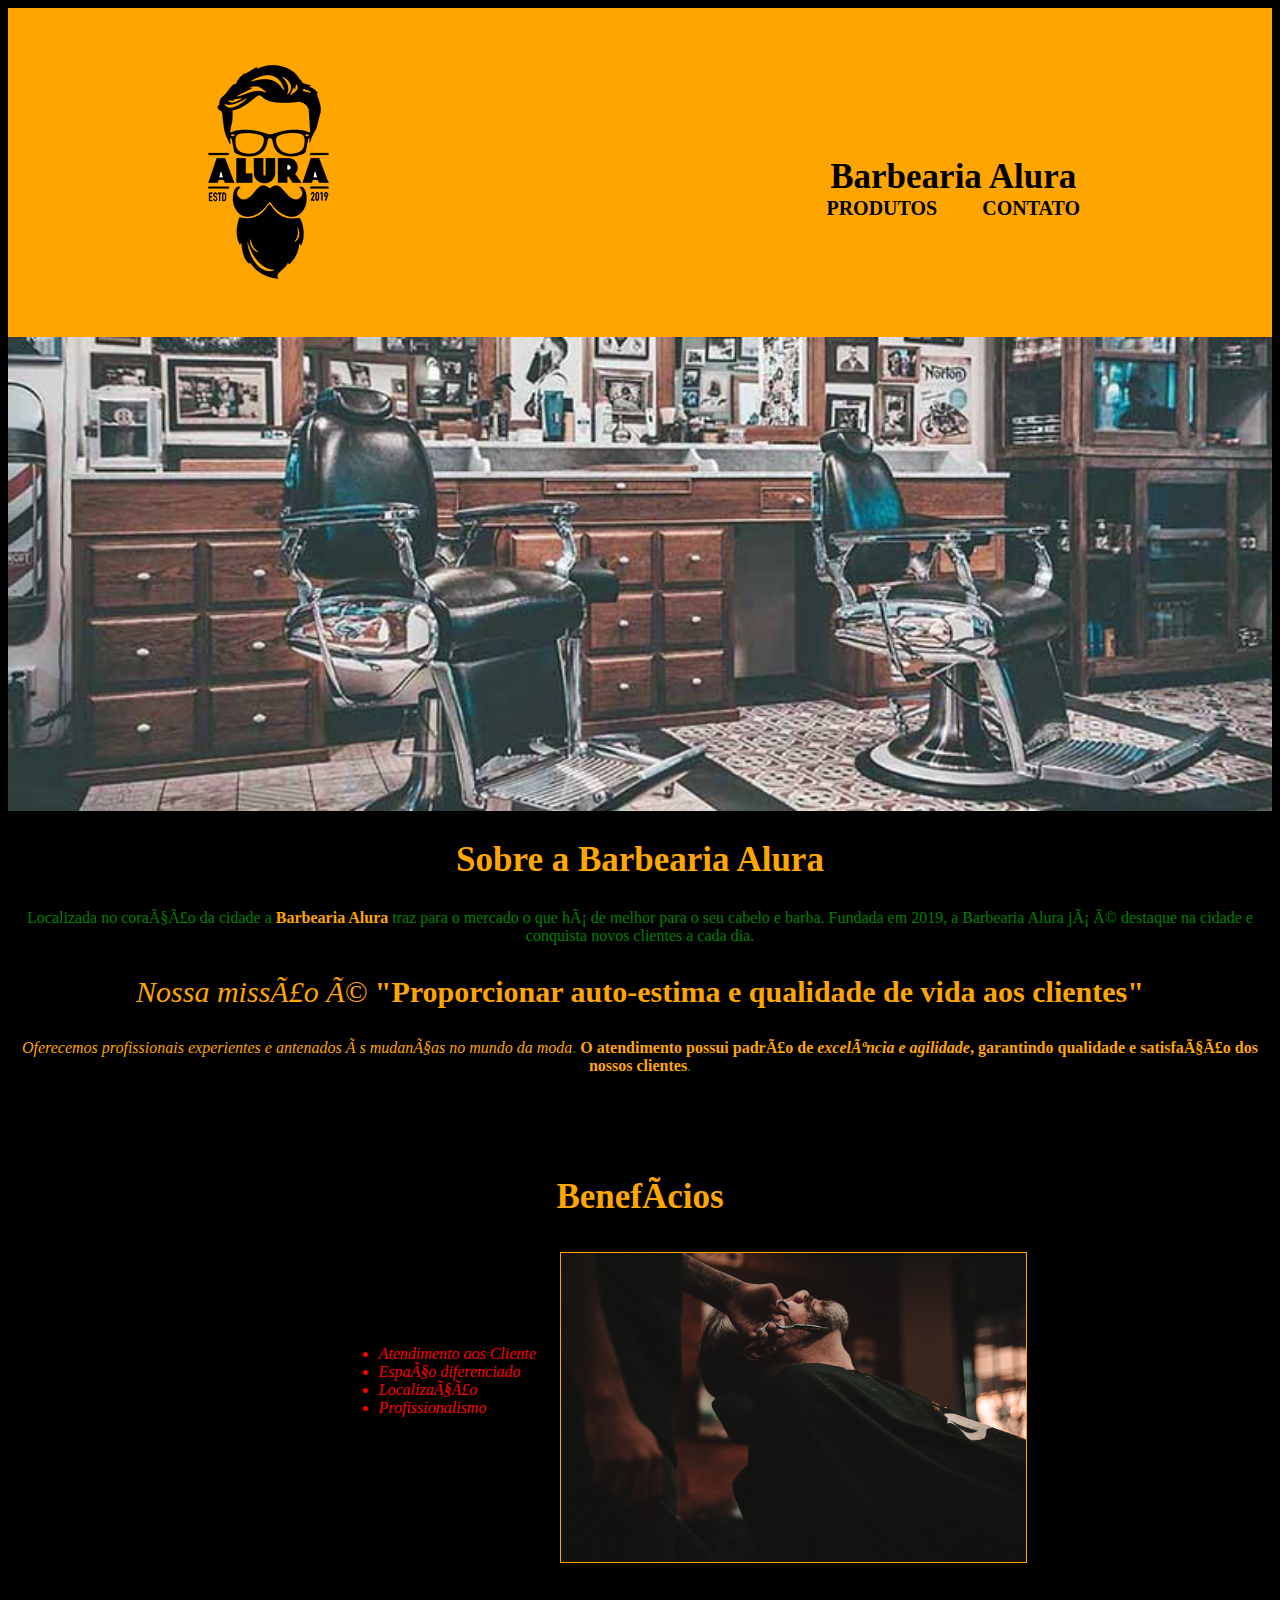
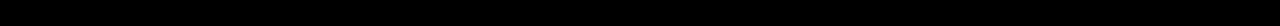
==== index.html @ 5b304bf6 "Barbearia" ====
<!DOCTYPE>

<html lang= "pt-br">

<head>
	<meta charset= "TF-8">
	<title> Barbearia Alura </title>
	 <link rel="stylesheet" href="style.css">
</head>	
	
<body>
<header>
	<div class="caixa">
		<h1> <img src="logo.png" alt="logo da Barbearia Alura"> </h1>

		<nav>
			
				<h1 class="Titulo-Principal">Barbearia Alura</h1>
				<li><a href="produtos.html">Produtos </a></li>
				<li><a href="contato.html">Contato</a></li>
			</ul>
		</nav>
	</div>

	
</header>

	<img id="banner" src="banner.jpg">
	
	<h2 class="titulo-centralizado"> Sobre a Barbearia Alura </h2> 
	
	<div class="principal">
	 

		<p>Localizada no coração da cidade a <strong>Barbearia Alura</strong> traz para o mercado o que há de melhor para o seu cabelo e barba. Fundada em 2019, a Barbearia Alura já é destaque na cidade e conquista novos clientes a cada dia.</p>

		<p id="missao"> <em>Nossa missão é</em> <strong>"Proporcionar auto-estima e qualidade de vida aos clientes"</strong> </p>

		<p><em>Oferecemos profissionais experientes e antenados às mudanças no mundo da moda</em>. 
			<strong>O atendimento possui padrão de <em>excelência e agilidade</em>, garantindo qualidade e satisfação dos nossos clientes</strong>.</p>
</div>

	<div class="beneficios">
	<h3 class="titulo-centralizado">Benefícios</h3>

	<ul>
		<li class="itens">Atendimento aos Cliente</li>
		<li class="itens">Espaço diferenciado    </li>
		<li class="itens">Localização            </li>
		<li class="itens">Profissionalismo       </li>
		</ul>	
		<img class="imagembeneficios" src="beneficios.jpg">
	</div>
</body>
</html>
---- style.css ----
body {
	background-color: black;
}

header {
	background: orange;
	padding: 18px 0;
}


.caixa header:hover {
margin-left: 30px;
}

.caixa{
	position:relative;
	width: 920px;
	margin: 0 auto;
}


nav{
 position:absolute;
 top: 110px;
 right: 0;
}


nav li {
 display: inline;
 margin: 0 0 0 20px;
}


nav a {
	margin-right: 20px;
	text-transform: uppercase ;
	color: black;
	font-weight:bold;
	font-size:20px;
	text-decoration:none;
}


nav a:hover {
color: rgb(98, 0, 255);
text-decoration: underline;
}

#banner {
	
	width: 100%;


}

.principal {
	background: black;
	text-align: center;
}

.Titulo-Principal{
	text-align:center; 	
font-size: 35px;
	margin:auto;
	color: black;
}

.titulo-centralizado{
	background: black;
	font-size: 35px;
	text-align:center; 
	color:rgb(255, 166, 0);
	}


#missao {
font-size: 30px; 
}
	

em{	color:orange;  
}

strong{
	color:orange;  
}

p{
	color:green; 
}

.itens {
	font-style: italic; 

}

.beneficios {
	background: black;  
	padding:4%;
	color:red; 
	margin: auto;
	}

ul {
	display:inline-block; 
	vertical-align: 150px;  
		margin-left: 280px;
		margin-right: 20px;
}
.imagembeneficios {
	margin: center;
	text-align: center;
	width:40%;  
	border: 1px solid orange;
}
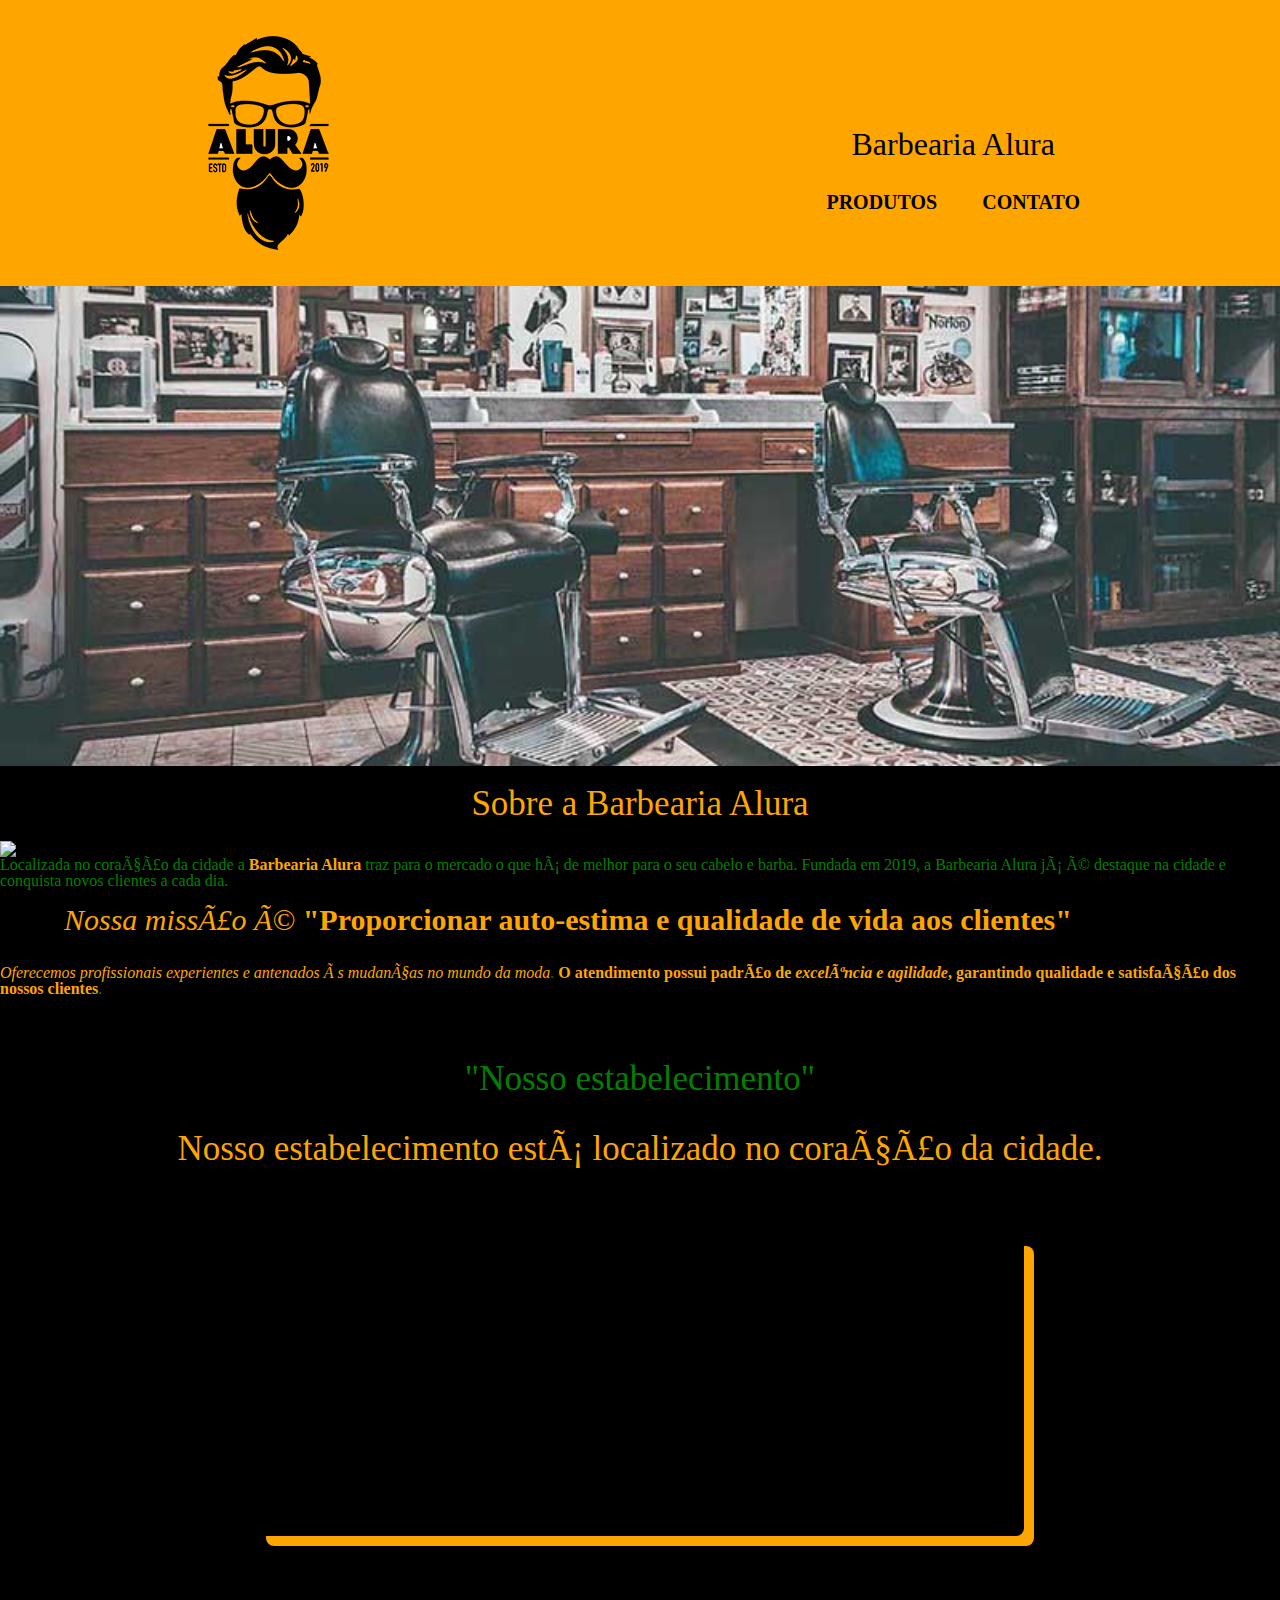
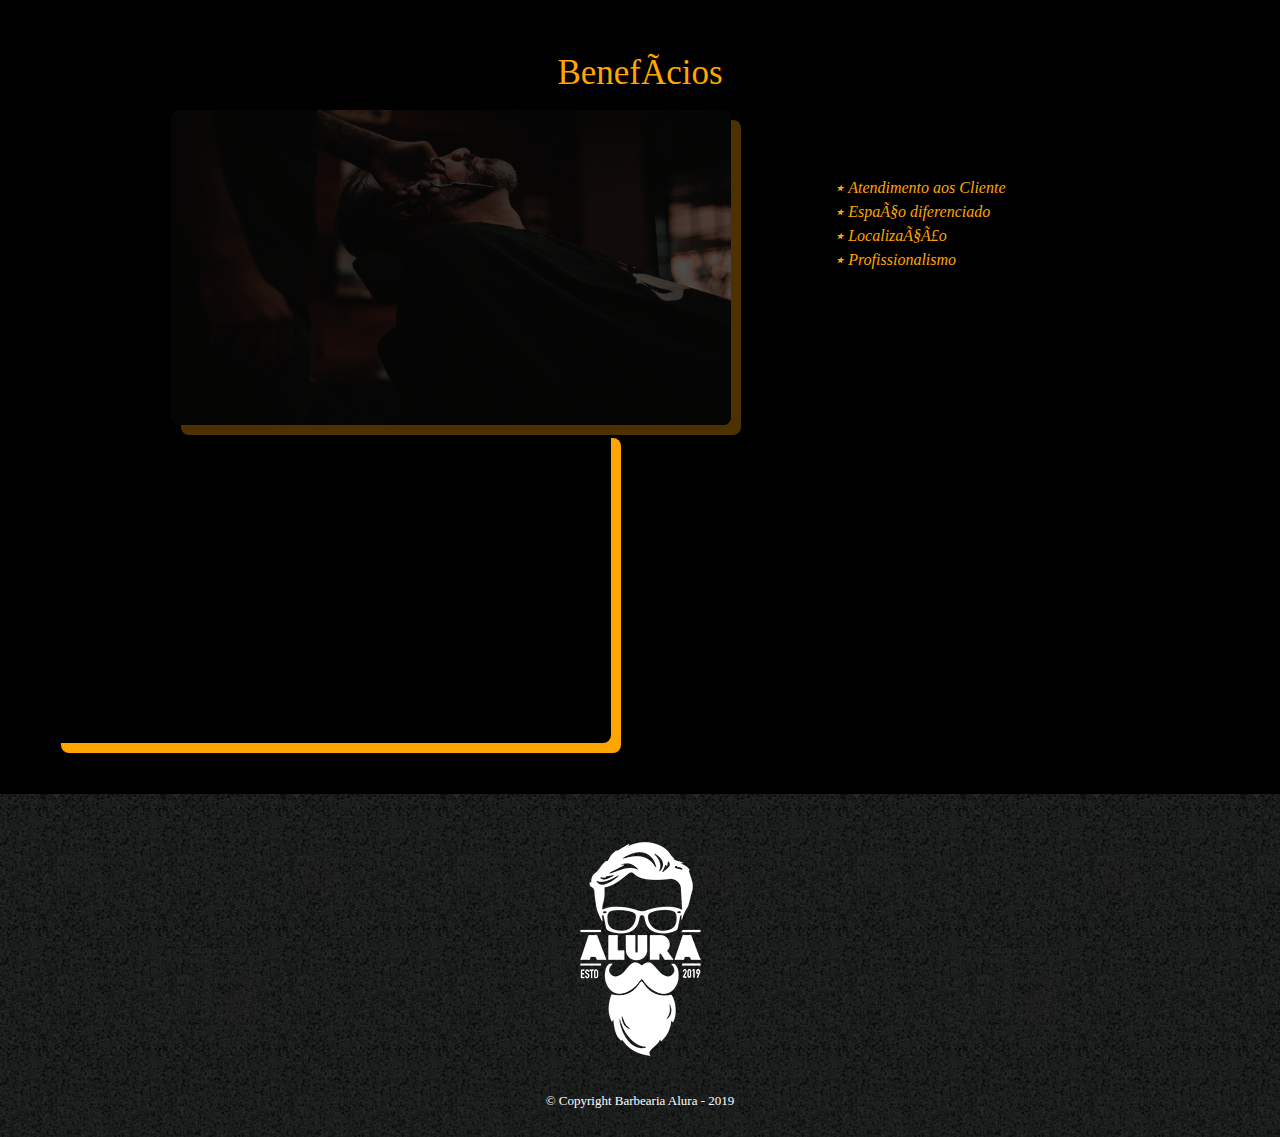
==== commit e8438563: "atualização" ====
--- a/index.html
+++ b/index.html
@@ -4,7 +4,10 @@
 
 <head>
 	<meta charset= "TF-8">
+	<meta name="viewport" content="width=device-width">
 	<title> Barbearia Alura </title>
+	<link href="https://fonts.googleapis.com/css?family=Montserrat&display=swap" rel="stylesheet">
+	<link rel="stylesheet" href="reset.css">
 	 <link rel="stylesheet" href="style.css">
 </head>	
 	
@@ -15,7 +18,7 @@
 
 		<nav>
 			
-				<h1 class="Titulo-Principal">Barbearia Alura</h1>
+				<h1 class="Titulo-inicial">Barbearia Alura</h1>
 				<li><a href="produtos.html">Produtos </a></li>
 				<li><a href="contato.html">Contato</a></li>
 			</ul>
@@ -27,29 +30,48 @@
 
 	<img id="banner" src="banner.jpg">
 	
-	<h2 class="titulo-centralizado"> Sobre a Barbearia Alura </h2> 
+		<h2 class="titulo-centralizado"> Sobre a Barbearia Alura </h2> 
+
+			<img class="utensilíos" src="file:///C:/Users/claudio/Desktop/barbearia%20alura/utensilios.jpg">
 	
-	<div class="principal">
-	 
+		<div class="principal">
+	 		<p>Localizada no coração da cidade a <strong>Barbearia Alura</strong> traz para o mercado o que há de melhor para o seu cabelo e barba. Fundada em 2019, a Barbearia Alura já é destaque na cidade e conquista novos clientes a cada dia.</p>
 
-		<p>Localizada no coração da cidade a <strong>Barbearia Alura</strong> traz para o mercado o que há de melhor para o seu cabelo e barba. Fundada em 2019, a Barbearia Alura já é destaque na cidade e conquista novos clientes a cada dia.</p>
+			<p id="missao"> <em>Nossa missão é</em> <strong>"Proporcionar auto-estima e qualidade de vida aos clientes"</strong> </p>
 
-		<p id="missao"> <em>Nossa missão é</em> <strong>"Proporcionar auto-estima e qualidade de vida aos clientes"</strong> </p>
+			<p><em>Oferecemos profissionais experientes e antenados às mudanças no mundo da moda</em>. 
+			<strong>O atendimento possui padrão de <em>excelência e agilidade</em>, garantindo qualidade e satisfação dos nossos clientes</strong>.</p>
+		</div>
 
-		<p><em>Oferecemos profissionais experientes e antenados às mudanças no mundo da moda</em>. 
-			<strong>O atendimento possui padrão de <em>excelência e agilidade</em>, garantindo qualidade e satisfação dos nossos clientes</strong>.</p>
-</div>
+			<section class="mapa">
+                <h3 class="titulo-h">"Nosso estabelecimento"</h3>
+                <p>Nosso estabelecimento está localizado no coração da cidade.</p>
+                
+             	<iframe src="https://www.google.com/maps/embed?pb=!1m18!1m12!1m3!1d3656.448598130907!2d-46.634653385542414!3d-23.588239368469353!2m3!1f0!2f0!3f0!3m2!1i1024!2i768!4f13.1!3m3!1m2!1s0x94ce5a2b2ed7f3a1%3A0xab35da2f5ca62674!2sCaelum%20-%20Escola%20de%20Tecnologia!5e0!3m2!1spt-BR!2sbr!4v1580916426151!5m2!1spt-BR!2sbr" width="60%" height="300" frameborder="0" style="border: 0;" allowfullscreen=""></iframe> 
+            </section>
+
 
 	<div class="beneficios">
 	<h3 class="titulo-centralizado">Benefícios</h3>
 
-	<ul>
+	
+		<img width="560" height="315" class="imagembeneficios" src="beneficios.jpg">
+
+<ul>
 		<li class="itens">Atendimento aos Cliente</li>
 		<li class="itens">Espaço diferenciado    </li>
 		<li class="itens">Localização            </li>
 		<li class="itens">Profissionalismo       </li>
 		</ul>	
-		<img class="imagembeneficios" src="beneficios.jpg">
+
+		<iframe width="560" height="315" src="https://www.youtube.com/embed/wcVVXUV0YUY" tyle="border: 2px solid orange;" frameborder="0" allow="accelerometer; autoplay; encrypted-media; gyroscope; picture-in-picture" allowfullscreen></iframe>
+
+
+</section>
 	</div>
+	 <footer>
+        <img src="logo-branco.png" alt="logo da Barbearia Alura">
+        <p class="copyright">&copy; Copyright Barbearia Alura - 2019</p>
+    </footer>
 </body>
 </html>--- a/style.css
+++ b/style.css
@@ -1,36 +1,28 @@
 body {
-	background-color: black;
-}
-
-header {
+	background: black;
+	}
+
+	header {
 	background: orange;
-	padding: 18px 0;
-}
+	padding: 18px 0; }
 
 
 .caixa header:hover {
-margin-left: 30px;
-}
+margin-left: 30px; }
 
 .caixa{
 	position:relative;
 	width: 920px;
-	margin: 0 auto;
-}
-
+	margin: 0 auto; }
 
 nav{
  position:absolute;
  top: 110px;
- right: 0;
-}
-
+ right: 0; }
 
 nav li {
  display: inline;
- margin: 0 0 0 20px;
-}
-
+ margin: 0 0 0 20px; }
 
 nav a {
 	margin-right: 20px;
@@ -38,79 +30,171 @@
 	color: black;
 	font-weight:bold;
 	font-size:20px;
-	text-decoration:none;
-}
+	text-decoration:none; }
 
 
 nav a:hover {
 color: rgb(98, 0, 255);
-text-decoration: underline;
-}
+text-decoration: underline; }
 
 #banner {
-	
-	width: 100%;
-
-
-}
-
-.principal {
-	background: black;
-	text-align: center;
-}
-
-.Titulo-Principal{
+	box-shadow: inset 0 0 30px red;
+	
+	width: 100%;}
+
+	.Titulo-inicial{
+	font-size: 35px;
 	text-align:center; 	
-font-size: 35px;
-	margin:auto;
+    font-size: 2em;
+	margin: 0 0 1em;
 	color: black;
-}
-
-.titulo-centralizado{
+	clear:left; 
+}
+
+.Titulo-inicial:hover{
+	font-size: 45px;
+	color:blue;
+}
+
+
+
+	.principal p {
+		margin: 0 0 1em;
+	}
+
+.principal strong {
+		font-weight: bold;
+	}
+
+	.principal em {
+		font-style: italic;
+	}
+
+	.titulo-centralizado{
+
 	background: black;
 	font-size: 35px;
-	text-align:center; 
-	color:rgb(255, 166, 0);
-	}
+	text-align: center; 
+	margin: 20px;
+	color:rgb(255, 166, 0);	}
+
+
+.utensilíos {
+
+	width: 120px;
+	float: left;
+	margin: 0 20px 10px 5% ;
+}
+
+.utensilíos:hover {
+
+	width: 150px;}
+
+.titulo-h {
+	color: green;
+font-size: 35px ;
+	margin: 0 0 1em;
+	text-align: center;	
+}
+
+.mapa {
+	
+	margin: 0 auto;
+
+	padding: 3em 0;
+text-align: center;
+}
+
+.mapa p {
+	color: orange;
+	font-size: 35px;
+	margin: 0 0 2em;
+	text-align: center;
+}
 
 
 #missao {
-font-size: 30px; 
-}
-	
-
-em{	color:orange;  
-}
+	margin-left: 5% ;
+font-size: 30px; }
+	
+em{	color:orange;  }
 
 strong{
-	color:orange;  
-}
-
-p{
-	color:green; 
-}
+	color:orange;  }
+
+p {
+	color:green;}
 
 .itens {
-	font-style: italic; 
-
-}
+
+	color: orange;
+	font-style: italic;
+	line-height: 1.5;
+	 }
+	
+	 .itens:firs-child 	{
+		font-weight: bold;
+	}
+
+	.itens:before {
+content: "٭	"}
+
+.itens:hover {
+
+	color: green;
+	
+	 }
 
 .beneficios {
-	background: black;  
+	
 	padding:4%;
-	color:red; 
-	margin: auto;
-	}
+	color: orange; 
+		}
+
+	.beneficios:hover {
+
+	color: green;
+	
+	 }	
 
 ul {
+	
 	display:inline-block; 
-	vertical-align: 150px;  
-		margin-left: 280px;
-		margin-right: 20px;
-}
+	vertical-align: 160px;  
+		margin: 0 80px 0 50px;
+	}
+
 .imagembeneficios {
-	margin: center;
+	opacity: 0.3;
+	transition: 500ms;
+	margin: 0 50px 0 120px;
+	border-radius: 8px;
 	text-align: center;
-	width:40%;  
-	border: 1px solid orange;
-}+
+	}
+
+	.imagembeneficios:hover {
+	opacity: 1;
+	}
+
+
+	.imagembeneficios {
+		box-shadow: 10px 10px orange;
+				 border-radius: 8px;}
+
+	iframe {
+box-shadow: 10px 10px orange;
+		 border-radius: 8px;}
+
+	footer {
+	text-align: center;
+	background: url(bg.jpg);
+	padding: 30px 0;
+}
+
+.copyright {
+	color:  #FFFFFF;
+	font-size: 13px;
+	margin:  20px 0 0;
+}
+
